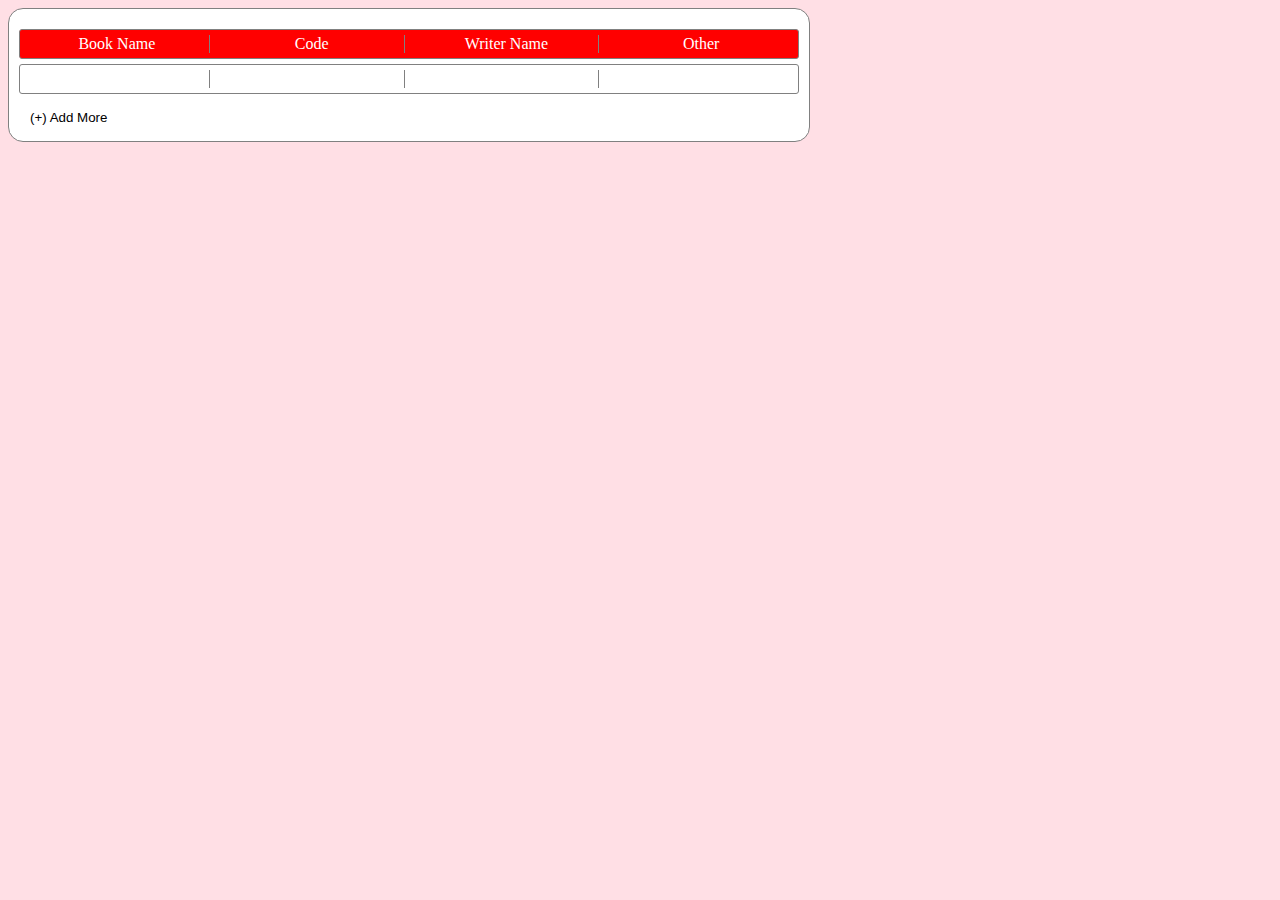
==== index.html @ d1e36711 "Create index.html" ====
<!DOCTYPE html>
<html>
<head>
	<title>demo</title>

<style type="text/css">
	body{
		font-family: calibri;
		background-color: #ffc0cb80;
	}
	.table{
		width: 800px;
		border-radius: 15px;
		border: 1px solid grey;
		background-color: white;
	}
	.row{
		display: flex;
    	align-items: center;
    	margin: 5px 10px 5px 10px;
		border-radius: 3px;
		border: 1px solid grey;

	}
	.thead{
		margin-top: 20px;
		background-color: red;
		color: white;
	}
	.data{
		margin: 5px;
		width: 100%;
		text-align: center;
	}
	.data:not(:last-child){
		border-right: 1px solid grey;
	}
	input:focus{
		background-color: white;
	    outline: none;
	}
	input{
		background-color: white;
		border: none;
		text-align: center;
	}
	.addMore{
		margin: 5px;
		border: none;
		background-color: white;
	}
	.tfoot{
		margin: 10px;
	}
</style>
</head>
<body>
<form>
	<div class="table">
		<div class="row thead">
			<div class="hdata data">Book Name</div>
			<div class="hdata data">Code</div>
			<div class="hdata data">Writer Name</div>
			<div class="hdata data">Other</div>
		</div>
		<div class="row">
			<div class="data"><input type="text" name=""></div>
			<div class="data"><input type="text" name=""></div>
			<div class="data"><input type="text" name=""></div>
			<div class="data"><input type="text" name=""></div>
		</div>
		<div class="tfoot">
			<button class="addMore" onclick="addMoreRow()">(+) Add More</button>
			<br>
		</div>
	</div>
</form>

<script type="text/javascript">

	function addMoreRow() {
		event.preventDefault();
		var table = document.getElementsByClassName("table")[0];
		var tfoot = document.getElementsByClassName("tfoot")[0];
		table.removeChild(tfoot);

		var newRow = document.createElement("div");
		newRow.classList.add("row");
		newRow.innerHTML = '<div class="data"><input type="text" name=""></div><div class="data"><input type="text" name=""></div><div class="data"><input type="text" name=""></div><div class="data"><input type="text" name=""></div>';
		table.appendChild(newRow);

		table.appendChild(tfoot);
	}
</script>

</body>
</html>
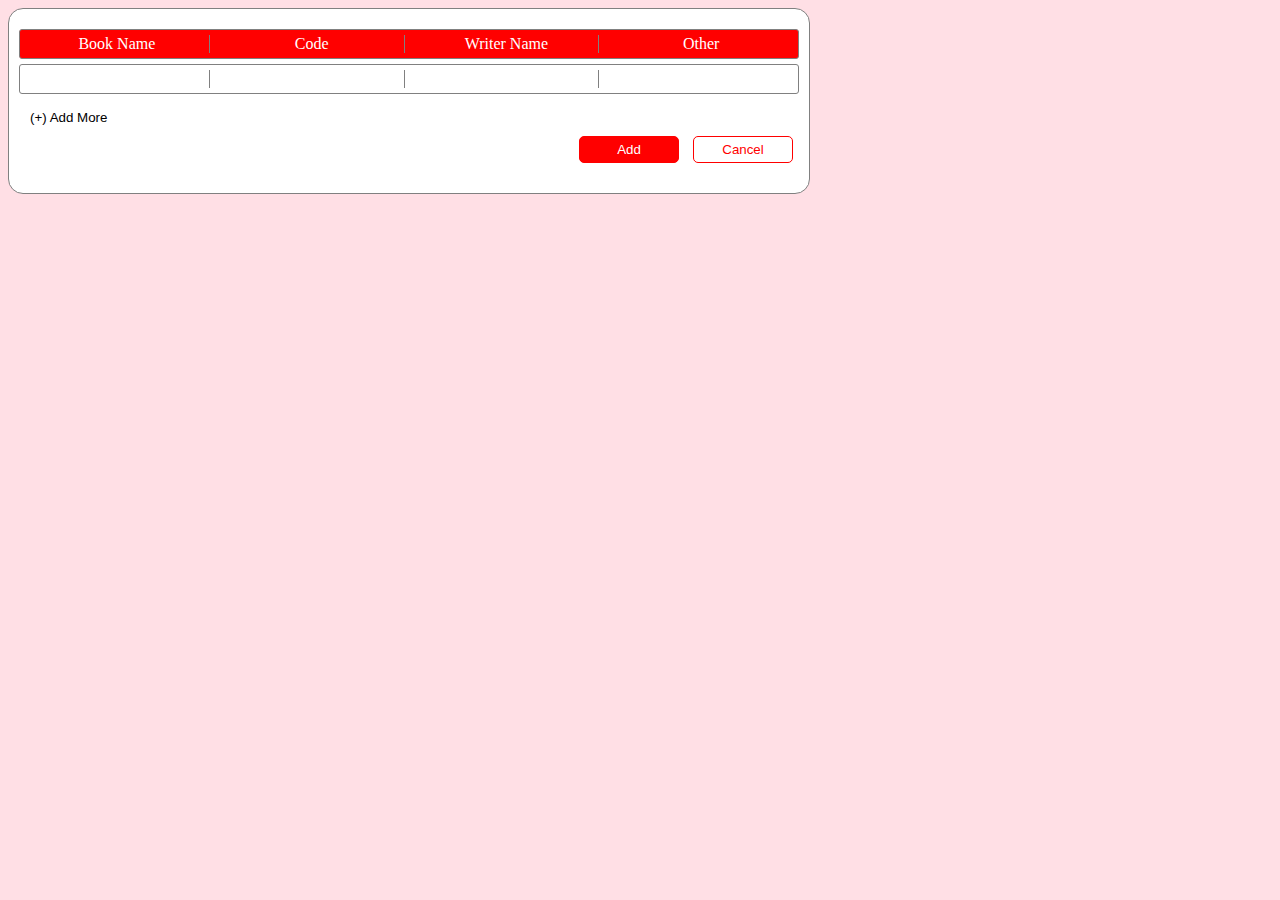
==== commit dfe819b6: "Update index.html" ====
--- a/index.html
+++ b/index.html
@@ -52,6 +52,23 @@
 	.tfoot{
 		margin: 10px;
 	}
+	.btnAdd{
+		width: 100px;
+		background-color: red;
+		color: white;
+		margin: 5px 10px 20px 560px;
+		padding: 5px;
+		border-radius: 5px;
+		border: 1px solid red;
+	}
+	.btnCncl{
+		width: 100px;
+		background-color: white;
+		color: red;
+		border: 1px solid red;
+		padding: 5px;
+		border-radius: 5px;
+	}
 </style>
 </head>
 <body>
@@ -72,6 +89,8 @@
 		<div class="tfoot">
 			<button class="addMore" onclick="addMoreRow()">(+) Add More</button>
 			<br>
+			<button class="btnAdd">Add</button>
+			<button class="btnCncl">Cancel</button>
 		</div>
 	</div>
 </form>
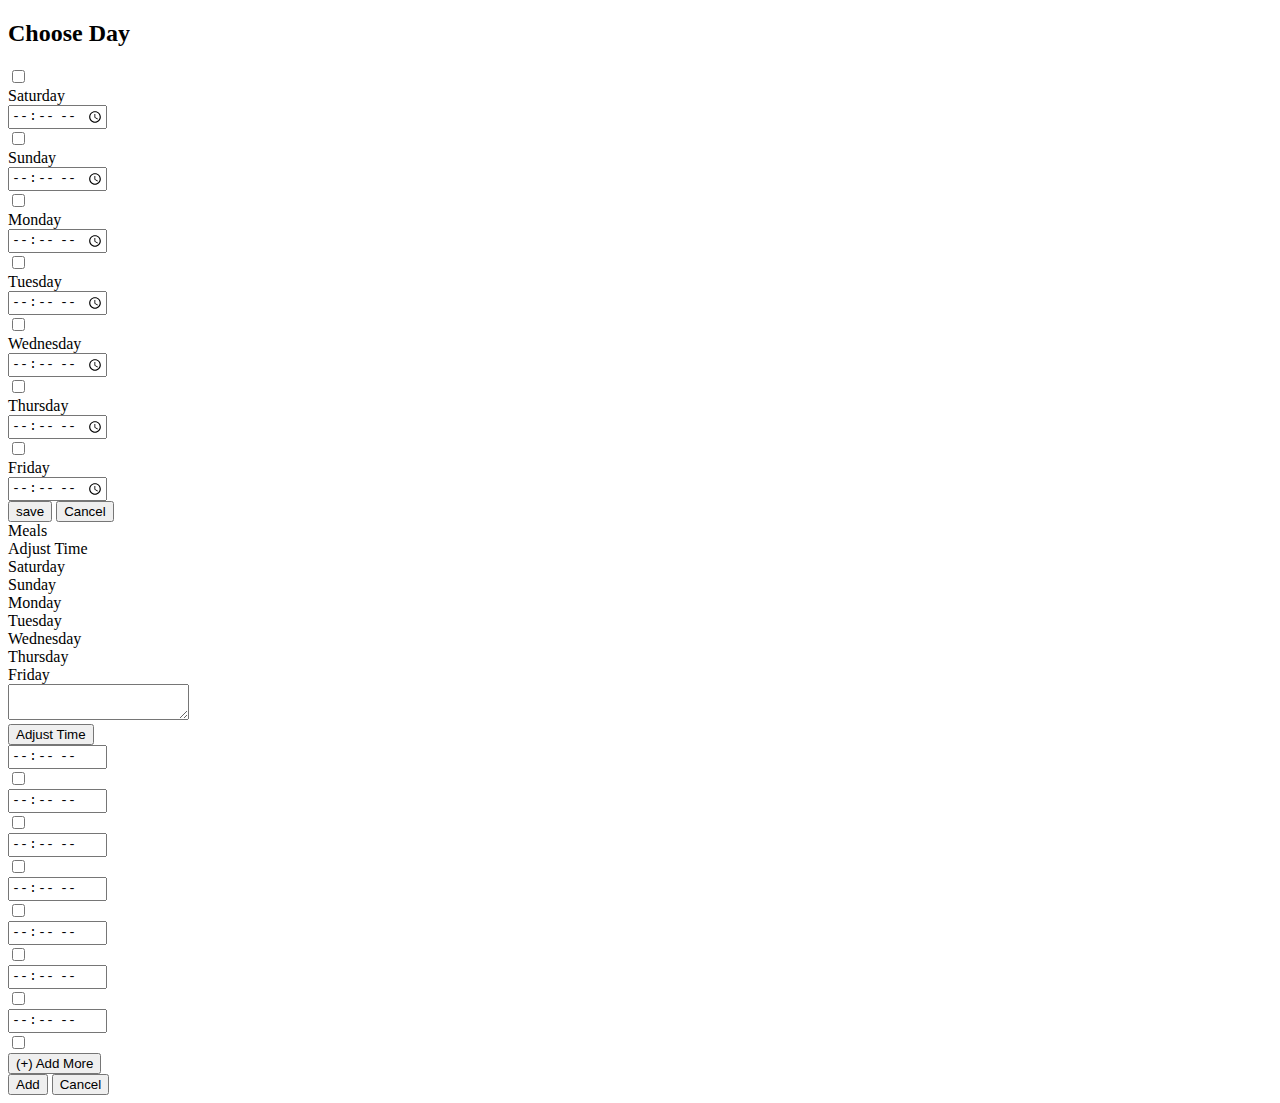
==== commit 03060968: "Update index.html" ====
--- a/index.html
+++ b/index.html
@@ -2,115 +2,68 @@
 <html>
 <head>
 	<title>demo</title>
-
-<style type="text/css">
-	body{
-		font-family: calibri;
-		background-color: #ffc0cb80;
-	}
-	.table{
-		width: 800px;
-		border-radius: 15px;
-		border: 1px solid grey;
-		background-color: white;
-	}
-	.row{
-		display: flex;
-    	align-items: center;
-    	margin: 5px 10px 5px 10px;
-		border-radius: 3px;
-		border: 1px solid grey;
-
-	}
-	.thead{
-		margin-top: 20px;
-		background-color: red;
-		color: white;
-	}
-	.data{
-		margin: 5px;
-		width: 100%;
-		text-align: center;
-	}
-	.data:not(:last-child){
-		border-right: 1px solid grey;
-	}
-	input:focus{
-		background-color: white;
-	    outline: none;
-	}
-	input{
-		background-color: white;
-		border: none;
-		text-align: center;
-	}
-	.addMore{
-		margin: 5px;
-		border: none;
-		background-color: white;
-	}
-	.tfoot{
-		margin: 10px;
-	}
-	.btnAdd{
-		width: 100px;
-		background-color: red;
-		color: white;
-		margin: 5px 10px 20px 560px;
-		padding: 5px;
-		border-radius: 5px;
-		border: 1px solid red;
-	}
-	.btnCncl{
-		width: 100px;
-		background-color: white;
-		color: red;
-		border: 1px solid red;
-		padding: 5px;
-		border-radius: 5px;
-	}
-</style>
+	<link rel="stylesheet" type="text/css" href="./test2.css">
 </head>
 <body>
-<form>
-	<div class="table">
-		<div class="row thead">
-			<div class="hdata data">Book Name</div>
-			<div class="hdata data">Code</div>
-			<div class="hdata data">Writer Name</div>
-			<div class="hdata data">Other</div>
+<div class="modal">
+	<div class="modalMenu">
+		<div class="mhead"><h2>Choose Day</h1></div>
+		<div class="mbody">
+			<div class="day"><div class="ckbx"><input type="checkbox">
+			</div><div class="lebel">Saturday</div><input type="time">
+			</div><div class="day"><div class="ckbx"><input type="checkbox">
+			</div><div class="lebel">Sunday</div><input type="time">
+			</div><div class="day"><div class="ckbx"><input type="checkbox">
+			</div><div class="lebel">Monday</div><input type="time">
+			</div><div class="day"><div class="ckbx"><input type="checkbox">
+			</div><div class="lebel">Tuesday</div><input type="time">
+			</div><div class="day"><div class="ckbx"><input type="checkbox">
+			</div><div class="lebel">Wednesday</div><input type="time">
+			</div><div class="day"><div class="ckbx"><input type="checkbox">
+			</div><div class="lebel">Thursday</div><input type="time">
+			</div><div class="day"><div class="ckbx"><input type="checkbox">
+			</div><div class="lebel">Friday</div><input type="time">
+			</div>
 		</div>
-		<div class="row">
-			<div class="data"><input type="text" name=""></div>
-			<div class="data"><input type="text" name=""></div>
-			<div class="data"><input type="text" name=""></div>
-			<div class="data"><input type="text" name=""></div>
-		</div>
-		<div class="tfoot">
-			<button class="addMore" onclick="addMoreRow()">(+) Add More</button>
-			<br>
-			<button class="btnAdd">Add</button>
-			<button class="btnCncl">Cancel</button>
+		<div class="mfoot">
+			<button class="btn btnSave" onclick="save()">save</button>
+			<button class="btn btnCncl" onclick="cancel()">Cancel</button>
 		</div>
 	</div>
-</form>
-
-<script type="text/javascript">
-
-	function addMoreRow() {
-		event.preventDefault();
-		var table = document.getElementsByClassName("table")[0];
-		var tfoot = document.getElementsByClassName("tfoot")[0];
-		table.removeChild(tfoot);
-
-		var newRow = document.createElement("div");
-		newRow.classList.add("row");
-		newRow.innerHTML = '<div class="data"><input type="text" name=""></div><div class="data"><input type="text" name=""></div><div class="data"><input type="text" name=""></div><div class="data"><input type="text" name=""></div>';
-		table.appendChild(newRow);
-
-		table.appendChild(tfoot);
-	}
-</script>
+</div>
+<div class="table">
+	<div class="shedule">
+		<div class="row thead">
+			<div class="hdata data">Meals</div>
+			<div class="hdata data">Adjust Time</div>
+			<div class="hdata data">Saturday</div>
+			<div class="hdata data">Sunday</div>
+			<div class="hdata data">Monday</div>
+			<div class="hdata data">Tuesday</div>
+			<div class="hdata data">Wednesday</div>
+			<div class="hdata data">Thursday</div>
+			<div class="hdata data">Friday</div>
+		</div>
+		<div class="row"><div class="data">
+			<textarea class="input"></textarea>
+			</div><div class="data"><button class="btn" onclick="adjustTime(3)">Adjust Time</button>
+			</div><div class="data"><input type="time" readonly><br><input type="checkbox">
+			</div><div class="data"><input type="time" readonly><br><input type="checkbox">
+			</div><div class="data"><input type="time" readonly><br><input type="checkbox">
+			</div><div class="data"><input type="time" readonly><br><input type="checkbox">
+			</div><div class="data"><input type="time" readonly><br><input type="checkbox">
+			</div><div class="data"><input type="time" readonly><br><input type="checkbox">
+			</div><div class="data"><input type="time" readonly><br><input type="checkbox">
+			</div></div>
+	</div>
+	<div class="tfoot">
+		<button class="addMore" onclick="addMoreRow()">(+) Add More</button>
+		<br>
+		<button class="btn btnAdd">Add</button>
+		<button class="btn btnCncl">Cancel</button>
+	</div>
+</div>
+<script type="text/javascript" src="./test2.js"></script>
 
 </body>
 </html>
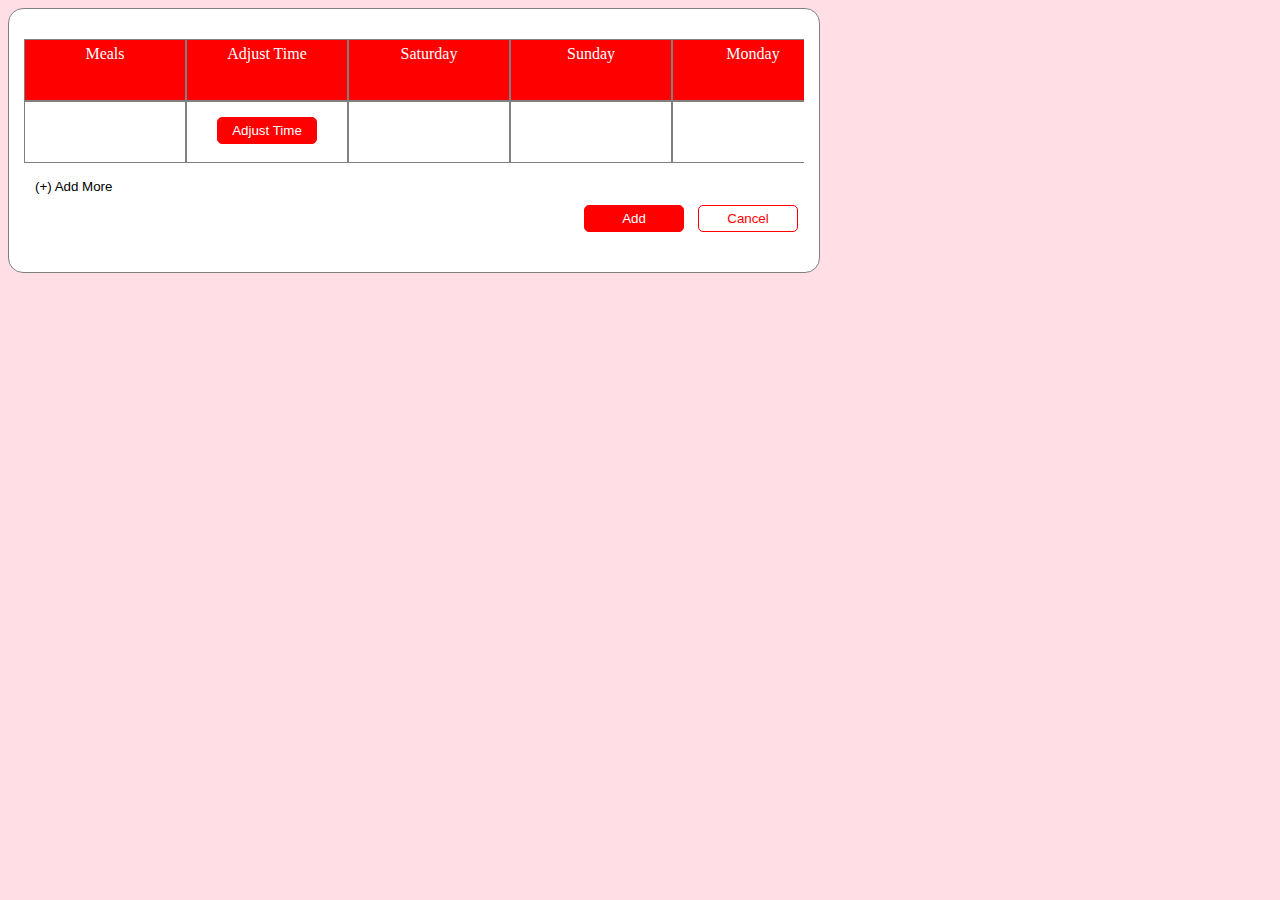
==== commit 3cc19071: "Update index.html" ====
--- a/index.html
+++ b/index.html
@@ -47,13 +47,13 @@
 		<div class="row"><div class="data">
 			<textarea class="input"></textarea>
 			</div><div class="data"><button class="btn" onclick="adjustTime(3)">Adjust Time</button>
-			</div><div class="data"><input type="time" readonly><br><input type="checkbox">
-			</div><div class="data"><input type="time" readonly><br><input type="checkbox">
-			</div><div class="data"><input type="time" readonly><br><input type="checkbox">
-			</div><div class="data"><input type="time" readonly><br><input type="checkbox">
-			</div><div class="data"><input type="time" readonly><br><input type="checkbox">
-			</div><div class="data"><input type="time" readonly><br><input type="checkbox">
-			</div><div class="data"><input type="time" readonly><br><input type="checkbox">
+			</div><div class="data"><input type="time" readonly><br><input type="checkbox" onclick="return false;">
+			</div><div class="data"><input type="time" readonly><br><input type="checkbox" onclick="return false;">
+			</div><div class="data"><input type="time" readonly><br><input type="checkbox" onclick="return false;">
+			</div><div class="data"><input type="time" readonly><br><input type="checkbox" onclick="return false;">
+			</div><div class="data"><input type="time" readonly><br><input type="checkbox" onclick="return false;">
+			</div><div class="data"><input type="time" readonly><br><input type="checkbox" onclick="return false;">
+			</div><div class="data"><input type="time" readonly><br><input type="checkbox" onclick="return false;">
 			</div></div>
 	</div>
 	<div class="tfoot">
--- a/test2.css
+++ b/test2.css
@@ -0,0 +1,126 @@
+body{
+	font-family: calibri;
+	background-color: #ffc0cb80;
+}
+.table{
+	width: 800px;
+	border-radius: 15px;
+	border: 1px solid grey;
+	background-color: white;
+	padding: 10px 5px 10px 5px;
+}
+.shedule{
+	width: 790px;
+	overflow: auto;
+}
+.row{
+	/*display: flex;*/
+	align-items: center;
+	margin: 0px 10px 0px 10px;
+	/*border-radius: 3px;*/
+	/*border: 1px solid grey;*/
+	width: 1470px;
+}
+.thead{
+	margin-top: 20px;
+	background-color: red;
+	color: white;
+}
+.data{
+	padding: 5px;
+	width: 150px;
+	height: 50px;
+	text-align: center;
+	float: left;
+	border: 1px solid grey;
+}
+.hdata{
+	background-color: red;
+}
+.data input{
+	border: none;
+	display: none;
+	margin: auto;
+}
+.input:focus{
+	background-color: white;
+    outline: none;
+}
+.input{
+	background-color: white;
+	border: none;
+	text-align: center;
+	width: 130px;
+	height: 40px;
+	resize: none;
+}
+.addMore{
+	margin: 5px;
+	border: none;
+	background-color: white;
+}
+.tfoot{
+	margin: 10px;
+}
+.btn{
+	width: 100px;
+	background-color: red;
+	color: white;
+	margin: 10px;
+	padding: 5px;
+	border-radius: 5px;
+	border: 1px solid red;
+}
+.btnAdd{
+	margin: 5px 10px 20px 560px;
+}
+.btnCncl{
+	margin: 0px;
+	background-color: white;
+	color: red;
+}
+.modal{
+	display: none;
+	position: fixed;
+	left: 0;
+	top: 0;
+	width: 100%;
+	height: 100%;
+	background-color: #fd99abb8;
+}
+.modalMenu{
+	width: 600px;
+	height: 250px;
+	margin: auto;
+	border: 1px solid grey;
+	border-radius: 15px;
+	background-color: white;
+	position: relative;
+}
+.mhead{
+	text-align: center;
+}
+.mfoot{
+	float: right;
+	margin: 20px;
+}
+.mbody{
+	margin: 10px;
+	width: 100%;
+}
+.day{
+	width: 48%;
+	float: left;
+}
+.day input{
+	border: 1px solid red;
+}
+.ckbx{
+	float: left;
+	margin: 5px;
+}
+.lebel{
+	width: 100px;
+	float: left;
+	margin: 5px;
+}
